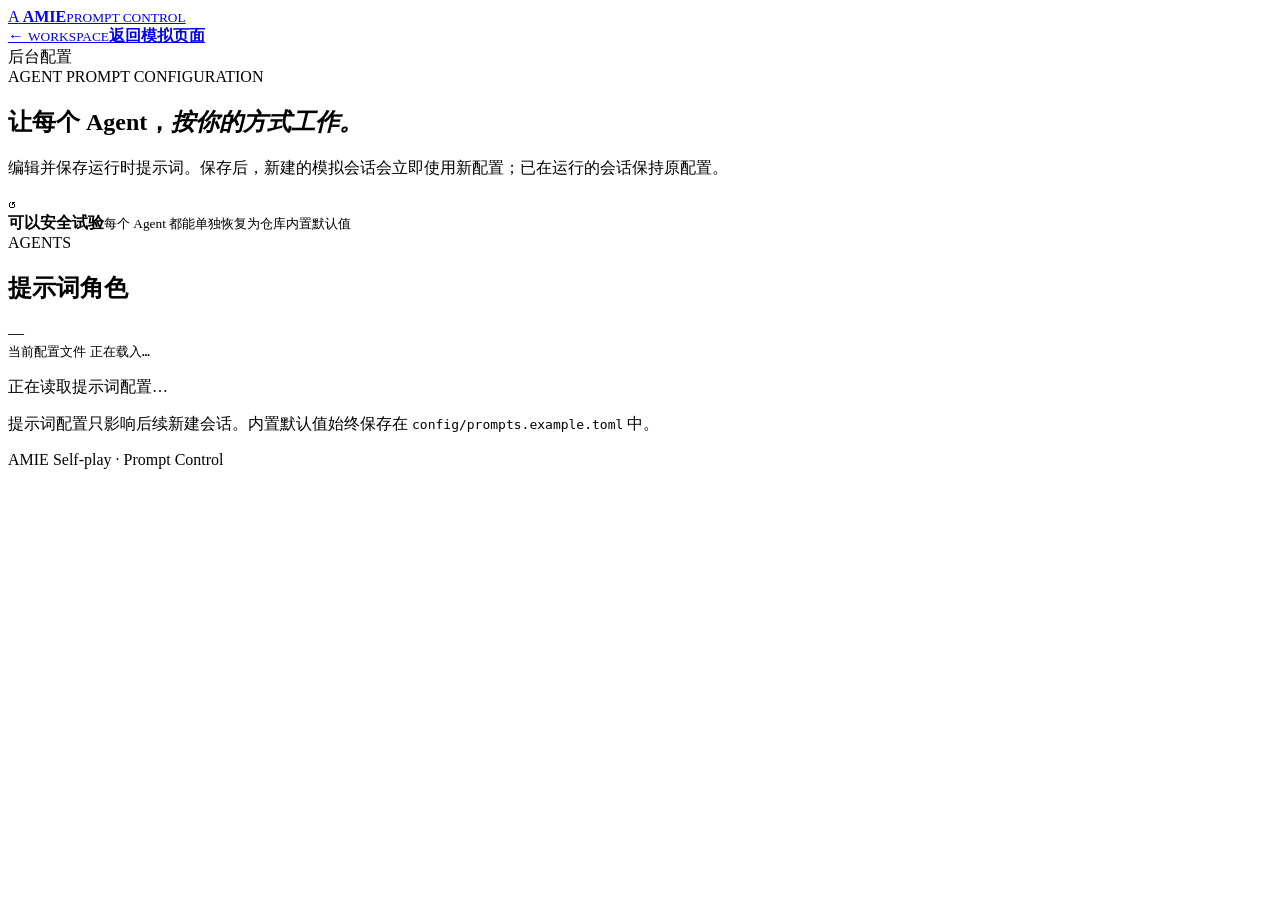
==== src/amie_self_play/static/prompt-config.html @ da87000c "feat: add prompt configuration management Move agent prompts into TOML configuration and add a prote" ====
<!doctype html>
<html lang="zh-CN">
  <head>
    <meta charset="utf-8" />
    <meta name="viewport" content="width=device-width, initial-scale=1" />
    <meta name="description" content="AMIE Self-play agent 提示词配置后台" />
    <title>提示词配置 · AMIE Self-play Lab</title>
    <link rel="stylesheet" href="/static/styles.css?v=20260722-2" />
    <link rel="stylesheet" href="/static/prompt-config.css?v=20260722-2" />
  </head>
  <body class="prompt-admin-body">
    <div class="page-glow glow-one"></div>
    <div class="page-glow glow-two"></div>

    <main class="shell prompt-admin-shell">
      <header class="topbar">
        <a class="brand" href="/" aria-label="返回 AMIE Self-play Lab 首页">
          <span class="brand-mark">A</span>
          <span><b>AMIE</b><small>PROMPT CONTROL</small></span>
        </a>
        <div class="topbar-actions">
          <a class="admin-link back-link" href="/">
            <span class="admin-link-icon" aria-hidden="true">←</span>
            <span class="admin-link-copy"><small>WORKSPACE</small><b>返回模拟页面</b></span>
          </a>
          <div class="research-badge"><span></span> 后台配置</div>
        </div>
      </header>

      <section class="prompt-hero">
        <div>
          <span class="eyebrow">AGENT PROMPT CONFIGURATION</span>
          <h1>让每个 Agent，<em>按你的方式工作。</em></h1>
          <p>编辑并保存运行时提示词。保存后，新建的模拟会话会立即使用新配置；已在运行的会话保持原配置。</p>
        </div>
        <div class="prompt-safety-note">
          <span>↺</span>
          <div><b>可以安全试验</b><small>每个 Agent 都能单独恢复为仓库内置默认值</small></div>
        </div>
      </section>

      <section id="authPanel" class="auth-panel" hidden>
        <div>
          <b>需要管理令牌</b>
          <p>请输入服务启动时通过 <code>AMIE_PROMPT_ADMIN_TOKEN</code> 设置的令牌。</p>
        </div>
        <div class="auth-controls">
          <input id="adminToken" type="password" autocomplete="current-password" placeholder="管理令牌" />
          <button id="applyToken" class="primary-button" type="button">验证并载入</button>
        </div>
      </section>

      <section class="prompt-workspace">
        <aside class="agent-sidebar panel">
          <div class="sidebar-heading">
            <div><span class="section-kicker">AGENTS</span><h2>提示词角色</h2></div>
            <span id="agentCount" class="agent-count">—</span>
          </div>
          <div id="agentList" class="agent-list" aria-label="Agent 列表">
            <div class="agent-list-loading"><i></i><i></i><i></i><i></i><i></i></div>
          </div>
          <div class="config-source">
            <small>当前配置文件</small>
            <code id="configSource">正在载入…</code>
          </div>
        </aside>

        <section class="prompt-editor panel">
          <div id="editorLoading" class="editor-loading">
            <i></i><i></i><i></i>
            <p>正在读取提示词配置…</p>
          </div>

          <div id="editorContent" hidden>
            <header class="editor-heading">
              <div class="editor-title-row">
                <span id="agentMark" class="agent-mark">A</span>
                <div>
                  <div class="editor-title-line">
                    <h2 id="agentTitle">Agent</h2>
                    <span id="agentStatus" class="prompt-status">默认配置</span>
                  </div>
                  <p id="agentDescription"></p>
                </div>
              </div>
              <div class="editor-top-actions">
                <button id="resetButton" class="reset-button" type="button">恢复此 Agent 默认值</button>
                <button id="saveButton" class="primary-button save-button" type="button" disabled>保存修改</button>
              </div>
            </header>

            <div class="template-help">
              <span>$</span>
              <p><b>模板变量受保护</b>：每个字段下方列出的 <code>${name}</code> 变量必须保留；系统会在保存前检查缺失或未知变量。</p>
            </div>

            <div id="promptFields" class="prompt-fields"></div>

            <footer class="editor-footer">
              <div>
                <b id="saveState">当前没有未保存修改</b>
                <small>恢复默认只影响当前 Agent，不会覆盖其他角色。</small>
              </div>
              <div class="editor-footer-actions">
                <button id="resetButtonBottom" class="reset-button" type="button">恢复默认</button>
                <button id="saveButtonBottom" class="primary-button save-button" type="button" disabled>保存此 Agent</button>
              </div>
            </footer>
          </div>

          <div id="editorError" class="editor-error" hidden>
            <span>!</span>
            <div><b>无法载入提示词配置</b><p id="editorErrorMessage"></p></div>
            <button id="retryButton" class="ghost-button" type="button">重试</button>
          </div>
        </section>
      </section>

      <footer class="prompt-admin-footer">
        <p>提示词配置只影响后续新建会话。内置默认值始终保存在 <code>config/prompts.example.toml</code> 中。</p>
        <span>AMIE Self-play · Prompt Control</span>
      </footer>
    </main>

    <div id="promptToast" class="toast" role="status" hidden></div>
    <script src="/static/prompt-config.js?v=20260722-2" defer></script>
  </body>
</html>
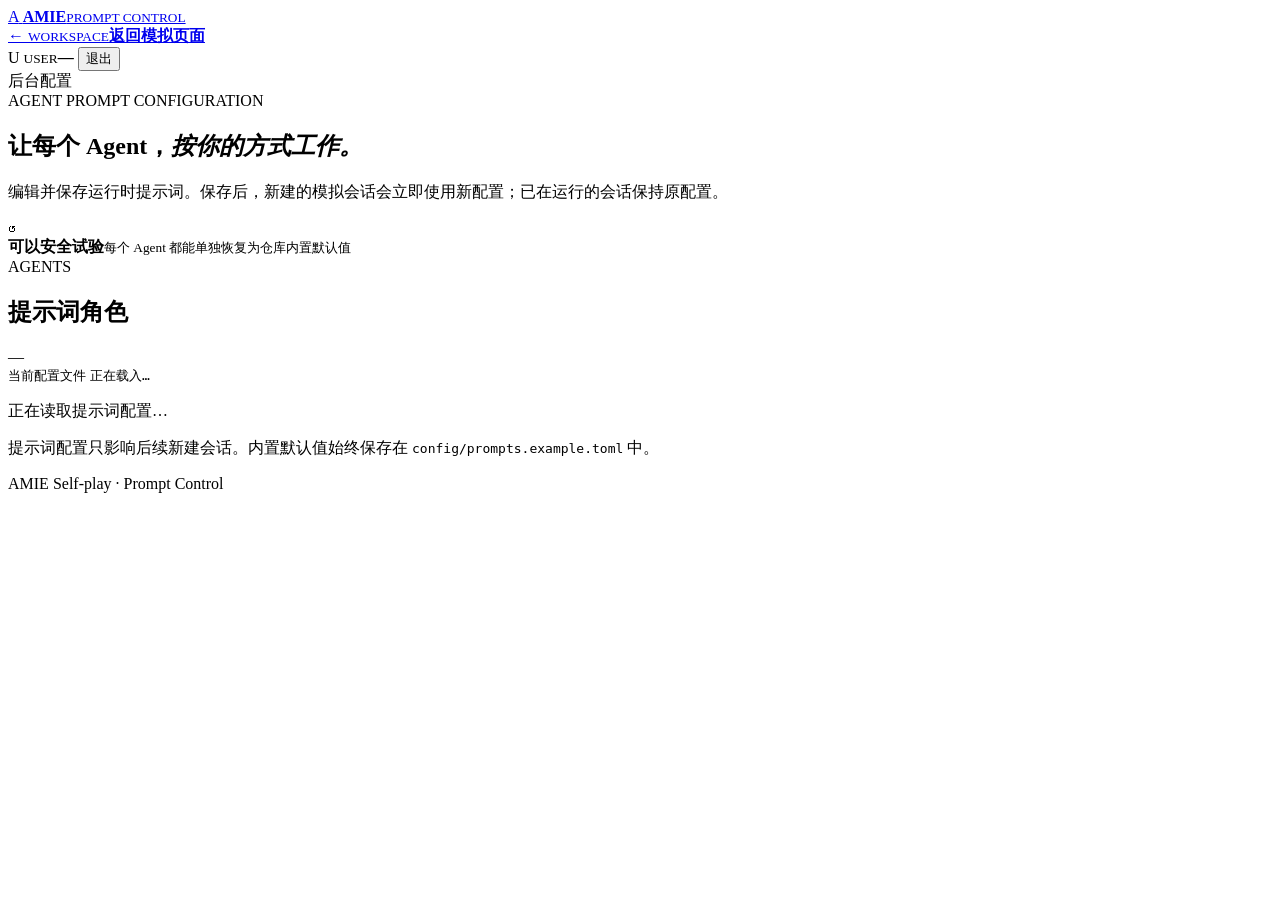
==== commit 70c9ee57: "feat: add per-user authentication and prompt configs" ====
--- a/src/amie_self_play/static/prompt-config.html
+++ b/src/amie_self_play/static/prompt-config.html
@@ -5,8 +5,8 @@
     <meta name="viewport" content="width=device-width, initial-scale=1" />
     <meta name="description" content="AMIE Self-play agent 提示词配置后台" />
     <title>提示词配置 · AMIE Self-play Lab</title>
-    <link rel="stylesheet" href="/static/styles.css?v=20260722-2" />
-    <link rel="stylesheet" href="/static/prompt-config.css?v=20260722-2" />
+    <link rel="stylesheet" href="/static/styles.css?v=20260722-4" />
+    <link rel="stylesheet" href="/static/prompt-config.css?v=20260722-4" />
   </head>
   <body class="prompt-admin-body">
     <div class="page-glow glow-one"></div>
@@ -23,6 +23,11 @@
             <span class="admin-link-icon" aria-hidden="true">←</span>
             <span class="admin-link-copy"><small>WORKSPACE</small><b>返回模拟页面</b></span>
           </a>
+          <div class="account-control">
+            <span id="accountInitial" class="account-initial">U</span>
+            <span class="account-copy"><small>USER</small><b id="accountName">—</b></span>
+            <button id="logoutButton" type="button" title="退出登录">退出</button>
+          </div>
           <div class="research-badge"><span></span> 后台配置</div>
         </div>
       </header>
@@ -36,17 +41,6 @@
         <div class="prompt-safety-note">
           <span>↺</span>
           <div><b>可以安全试验</b><small>每个 Agent 都能单独恢复为仓库内置默认值</small></div>
-        </div>
-      </section>
-
-      <section id="authPanel" class="auth-panel" hidden>
-        <div>
-          <b>需要管理令牌</b>
-          <p>请输入服务启动时通过 <code>AMIE_PROMPT_ADMIN_TOKEN</code> 设置的令牌。</p>
-        </div>
-        <div class="auth-controls">
-          <input id="adminToken" type="password" autocomplete="current-password" placeholder="管理令牌" />
-          <button id="applyToken" class="primary-button" type="button">验证并载入</button>
         </div>
       </section>
 
@@ -123,6 +117,6 @@
     </main>
 
     <div id="promptToast" class="toast" role="status" hidden></div>
-    <script src="/static/prompt-config.js?v=20260722-2" defer></script>
+    <script src="/static/prompt-config.js?v=20260722-4" defer></script>
   </body>
 </html>
